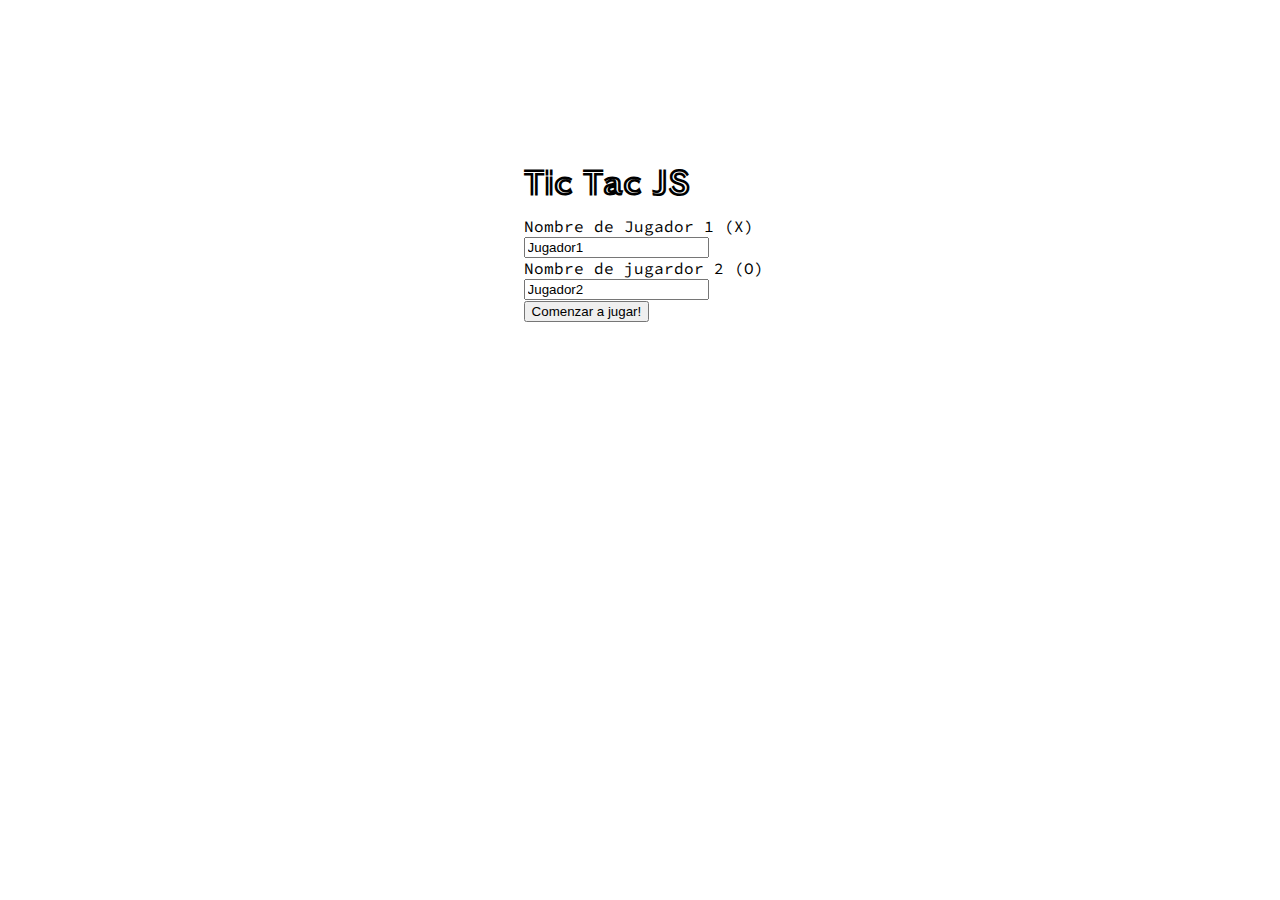
==== index.html @ 42649e6d "modificaciones generales" ====
<!doctype html>
<html lang="en">

<head>
  <meta charset="UTF-8">
  <meta name="viewport"
    content="width=device-width, user-scalable=no, initial-scale=1.0, maximum-scale=1.0, minimum-scale=1.0">
  <meta http-equiv="X-UA-Compatible" content="ie=edge">
  <title>Game: Tic Tac JS</title>
  <link href="https://cdn.jsdelivr.net/npm/bootstrap@5.0.0-beta3/dist/css/bootstrap.min.css" rel="stylesheet"
    integrity="sha384-eOJMYsd53ii+scO/bJGFsiCZc+5NDVN2yr8+0RDqr0Ql0h+rP48ckxlpbzKgwra6" crossorigin="anonymous">
  <script src="https://cdn.jsdelivr.net/npm/bootstrap@5.0.0-beta3/dist/js/bootstrap.bundle.min.js"
    integrity="sha384-JEW9xMcG8R+pH31jmWH6WWP0WintQrMb4s7ZOdauHnUtxwoG2vI5DkLtS3qm9Ekf"
    crossorigin="anonymous"></script>
  <link rel="stylesheet" href="css/index.css">
</head>

<body class="bg-info">
  <div hidden id="cont" class="container">
    <h1>Tic Tac JS</h1>
    <div class="game-container">
      <div class="cell"></div>
      <div class="cell"></div>
      <div class="cell"></div>
      <div class="cell"></div>
      <div class="cell"></div>
      <div class="cell"></div>
      <div class="cell"></div>
      <div class="cell"></div>
      <div class="cell"></div>
    </div>
    <h2 class="game-notification"></h2>
    <button class="game-restart btn btn-outline-dark">Restablecer</button>
  </div>
  
  <div>
    <form class="formu" id="form">
      <h1>Tic Tac JS</h1>
      <div class="mt-5">
        <label for="">Nombre de Jugador 1 (X)</label>
        <input id="player1" class="form-control" type="text" value="Jugador1">
      </div>
      <div class="mt-5">
        <label for="">Nombre de jugardor 2 (O)</label>
        <input id="player2" class="form-control" type="text" value="Jugador2">
      </div>
      <div>
        <p id="warnn" class="hidden"><b>No puedes dejar los campos vacíos crack...</b></p>
      </div>
      <button type="button" class="btn btn-outline-dark m-5" onclick="updateName()">Comenzar a jugar!</button>
    </form>
  </div>
  <script src="js/index.js"></script>
</body>

</html>
---- css/index.css ----
@import url('https://fonts.googleapis.com/css2?family=Source+Code+Pro&family=Train+One&display=swap');
.container {
  text-align: center;
}
.game-notification{
  font-family: 'Source Code Pro', monospace;
}
.game-container {
  display: grid;
  grid-template-columns: repeat(3, auto);
  width: 306px;
  margin: 50px auto;
}

.cell {
  width: 100px;
  height: 100px;
  border-radius: 30px;
  background-color: blanchedalmond;
  box-shadow: 0 0 0 1px #333333;
  border: 1px solid #333333;
  cursor: pointer;
  line-height: 100px;
  font-size: 60px;
}
.hidden{
  display: none;
}
.show{
  display: block;
  color: red;
}
.formu{
  margin-left: 40%;
  margin-top: 10%;
  width: 20%;
  border-radius: 20px;
  padding: 10px;
  font-family: 'Source Code Pro', monospace;
}
.container h1{
  font-family: 'Train One', cursive;
}
.formu h1{
  font-family: 'Train One', cursive;
  margin-bottom: 5%;
}
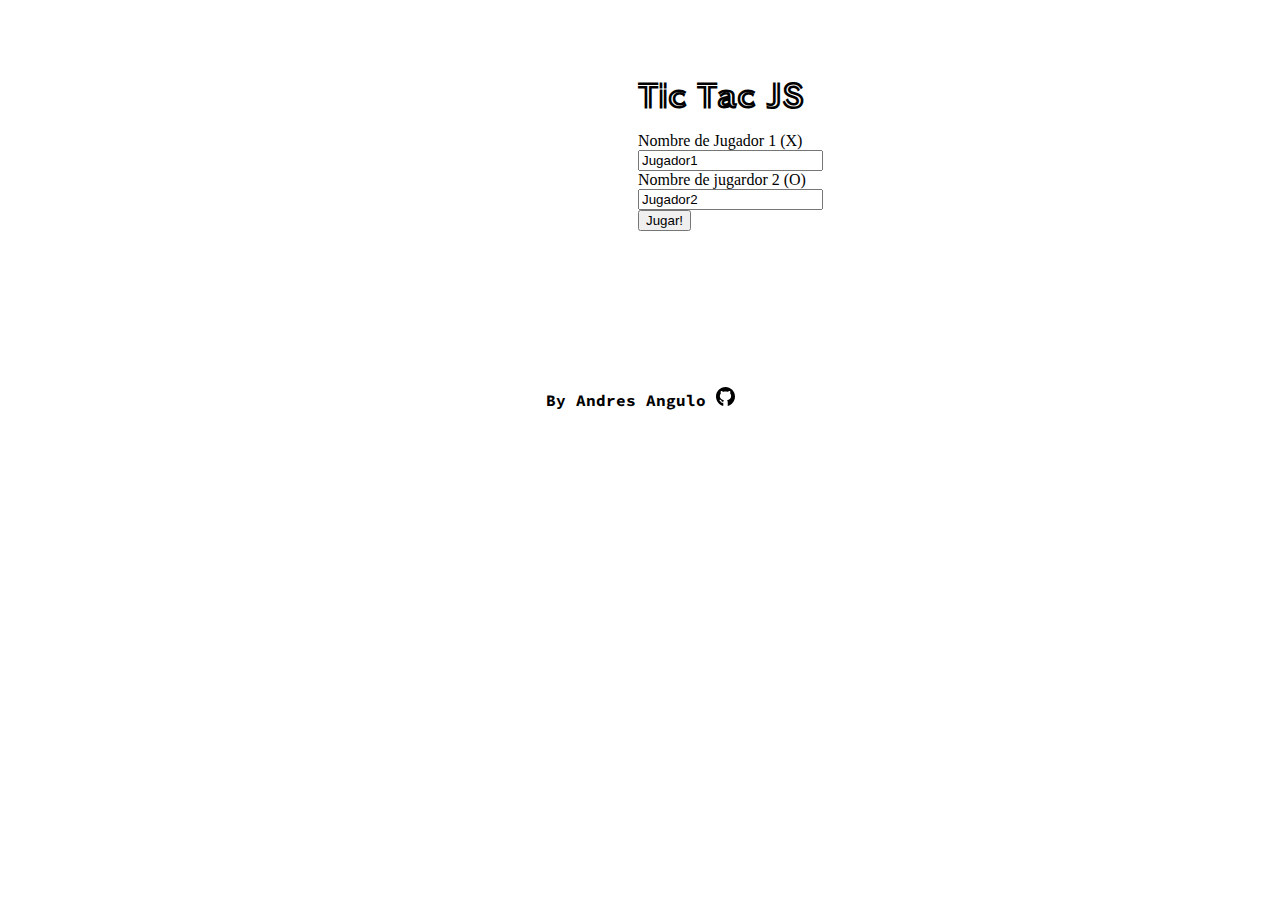
==== commit f29396a2: "otrave" ====
--- a/index.html
+++ b/index.html
@@ -6,16 +6,19 @@
   <meta name="viewport"
     content="width=device-width, user-scalable=no, initial-scale=1.0, maximum-scale=1.0, minimum-scale=1.0">
   <meta http-equiv="X-UA-Compatible" content="ie=edge">
-  <title>Game: Tic Tac JS</title>
+  <title>Tic Tac JS</title>
+  <script defer src="/your-path-to-fontawesome/js/all.js"></script>
   <link href="https://cdn.jsdelivr.net/npm/bootstrap@5.0.0-beta3/dist/css/bootstrap.min.css" rel="stylesheet"
     integrity="sha384-eOJMYsd53ii+scO/bJGFsiCZc+5NDVN2yr8+0RDqr0Ql0h+rP48ckxlpbzKgwra6" crossorigin="anonymous">
   <script src="https://cdn.jsdelivr.net/npm/bootstrap@5.0.0-beta3/dist/js/bootstrap.bundle.min.js"
     integrity="sha384-JEW9xMcG8R+pH31jmWH6WWP0WintQrMb4s7ZOdauHnUtxwoG2vI5DkLtS3qm9Ekf"
     crossorigin="anonymous"></script>
-  <link rel="stylesheet" href="css/index.css">
+  <link rel="stylesheet" href="./css/index.css">
 </head>
 
 <body class="bg-info">
+
+
   <div hidden id="cont" class="container">
     <h1>Tic Tac JS</h1>
     <div class="game-container">
@@ -23,8 +26,7 @@
       <div class="cell"></div>
       <div class="cell"></div>
       <div class="cell"></div>
-      <div class="cell"></div>
-      <div class="cell"></div>
+        <div class="cell"></div>
       <div class="cell"></div>
       <div class="cell"></div>
       <div class="cell"></div>
@@ -32,8 +34,9 @@
     <h2 class="game-notification"></h2>
     <button class="game-restart btn btn-outline-dark">Restablecer</button>
   </div>
-  
-  <div>
+
+  <div class="cont2">
+
     <form class="formu" id="form">
       <h1>Tic Tac JS</h1>
       <div class="mt-5">
@@ -47,10 +50,20 @@
       <div>
         <p id="warnn" class="hidden"><b>No puedes dejar los campos vacíos crack...</b></p>
       </div>
-      <button type="button" class="btn btn-outline-dark m-5" onclick="updateName()">Comenzar a jugar!</button>
+      <button type="button" class="btn btn-outline-dark mt-5 but" onclick="updateName()">Jugar!</button>
     </form>
   </div>
-  <script src="js/index.js"></script>
+  <footer>
+    <div class='copy'>
+      <p><b>By Andres Angulo <a target="_blank" href="https://github.com/AndresHelloWorld"> <svg class="hola"
+              viewBox="0 0 512 512" xmlns="http://www.w3.org/2000/svg">
+              <path
+                d="m256 0c-140.609375 0-256 115.390625-256 256 0 119.988281 84.195312 228.984375 196 256v-84.695312c-11.078125 2.425781-21.273438 2.496093-32.550781-.828126-15.128907-4.464843-27.421875-14.542968-36.546875-29.910156-5.816406-9.8125-16.125-20.453125-26.878906-19.671875l-2.636719-29.882812c23.253906-1.992188 43.371093 14.167969 55.3125 34.230469 5.304687 8.921874 11.410156 14.152343 19.246093 16.464843 7.574219 2.230469 15.707032 1.160157 25.183594-2.1875 2.378906-18.972656 11.070313-26.074219 17.636719-36.074219v-.015624c-66.679687-9.945313-93.253906-45.320313-103.800781-73.242188-13.976563-37.074219-6.476563-83.390625 18.238281-112.660156.480469-.570313 1.347656-2.0625 1.011719-3.105469-11.332032-34.230469 2.476562-62.546875 2.984375-65.550781 13.078125 3.867187 15.203125-3.890625 56.808593 21.386718l7.191407 4.320313c3.007812 1.792969 2.0625.769531 5.070312.542969 17.371094-4.71875 35.683594-7.324219 53.726563-7.558594 18.179687.234375 36.375 2.839844 54.464844 7.75l2.328124.234375c-.203124-.03125.632813-.148437 2.035157-.984375 51.972656-31.480469 50.105469-21.191406 64.042969-25.722656.503906 3.007812 14.128906 31.785156 2.917968 65.582031-1.511718 4.65625 45.058594 47.300781 19.246094 115.753906-10.546875 27.933594-37.117188 63.308594-103.796875 73.253907v.015624c8.546875 13.027344 18.816406 19.957032 18.761719 46.832032v105.722656c111.808594-27.015625 196-136.011719 196-256 .003906-140.609375-115.386719-256-255.996094-256zm0 0" />
+            </svg></a><b /></p>
+    </div>
+  </footer>
+  <script src="./js/index.js"></script>
+
 </body>
 
 </html>--- a/css/index.css
+++ b/css/index.css
@@ -1,4 +1,5 @@
 @import url('https://fonts.googleapis.com/css2?family=Source+Code+Pro&family=Train+One&display=swap');
+
 .container {
   text-align: center;
 }
@@ -30,13 +31,31 @@
   display: block;
   color: red;
 }
+.hola{
+  width: 19px;
+}
+footer {
+  position: relative;
+  margin-top: 105px;
+  height: 40px;
+  padding:5px 0px;
+  clear: both;
+  text-align: center;
+  color: rgb(0, 0, 0);
+  font-family: 'Source Code Pro', monospace;
+}
 .formu{
-  margin-left: 40%;
-  margin-top: 10%;
-  width: 20%;
-  border-radius: 20px;
-  padding: 10px;
-  font-family: 'Source Code Pro', monospace;
+  margin-left: 600%;
+  margin-top: 20%;
+  padding: 30px;
+  width: 300px;
+}
+@media screen and (max-width: 550px) {
+  .formu{
+    margin-left: 0;
+    padding: 30px;
+    width: 300px;
+  }
 }
 .container h1{
   font-family: 'Train One', cursive;
@@ -44,4 +63,8 @@
 .formu h1{
   font-family: 'Train One', cursive;
   margin-bottom: 5%;
+}
+.cont2{
+  width: 60%;
+  max-width: 100px;
 }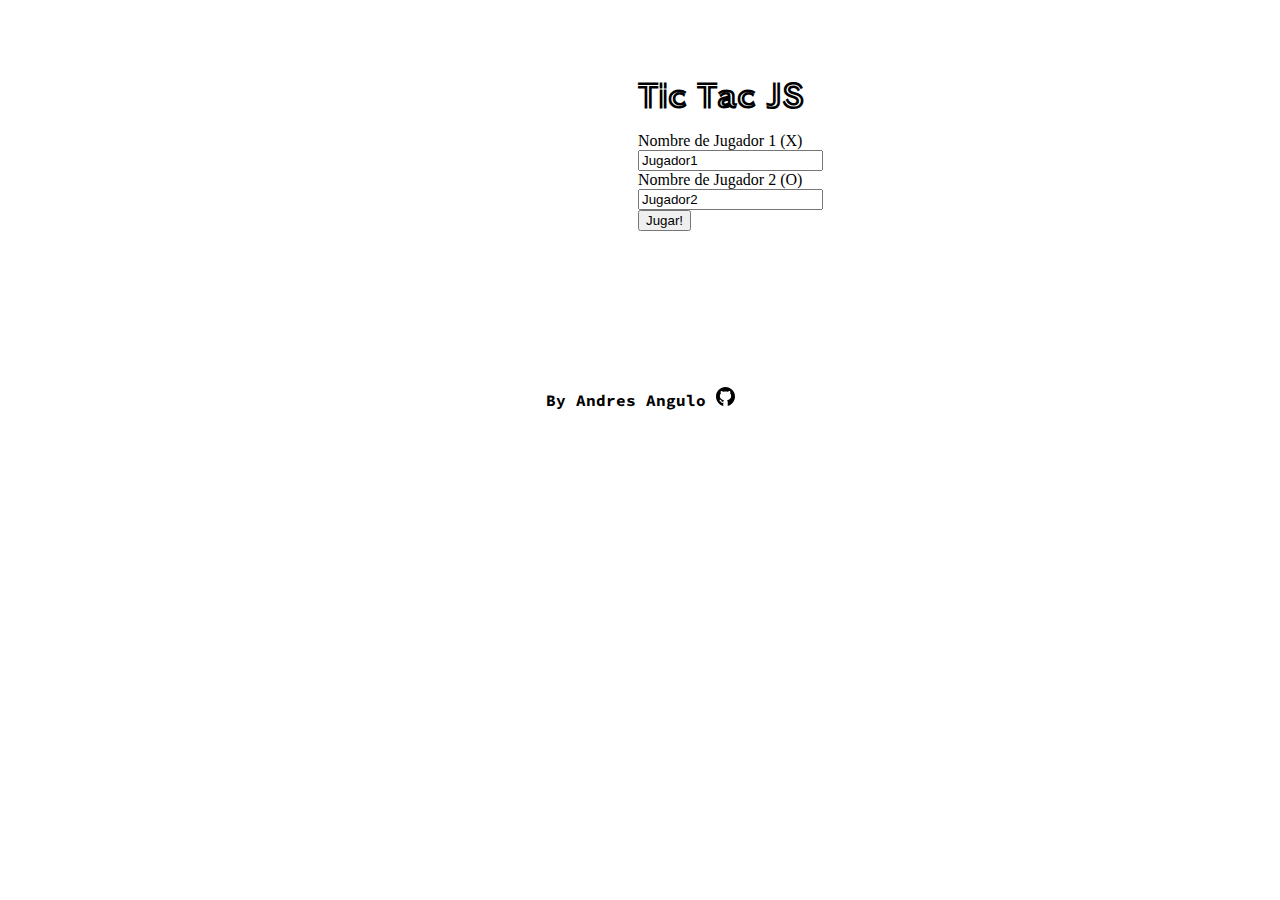
==== commit 2f27f6f4: "Update index.html" ====
--- a/index.html
+++ b/index.html
@@ -26,7 +26,8 @@
       <div class="cell"></div>
       <div class="cell"></div>
       <div class="cell"></div>
-        <div class="cell"></div>
+      <div class="cell"></div>
+      <div class="cell"></div>
       <div class="cell"></div>
       <div class="cell"></div>
       <div class="cell"></div>
@@ -44,7 +45,7 @@
         <input id="player1" class="form-control" type="text" value="Jugador1">
       </div>
       <div class="mt-5">
-        <label for="">Nombre de jugardor 2 (O)</label>
+        <label for="">Nombre de Jugador  2 (O)</label>
         <input id="player2" class="form-control" type="text" value="Jugador2">
       </div>
       <div>
@@ -66,4 +67,4 @@
 
 </body>
 
-</html>+</html>
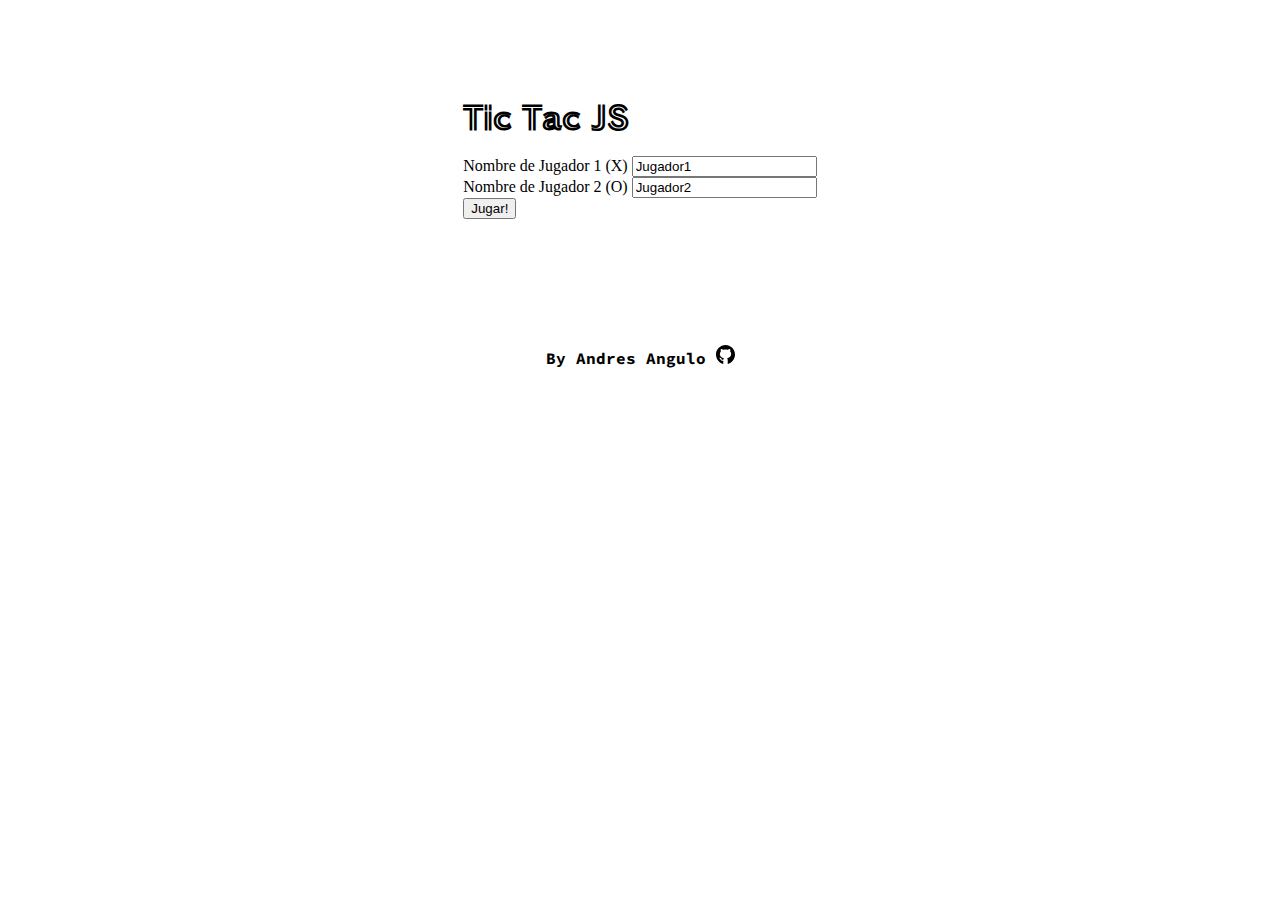
==== commit 761297e3: "Update Form" ====
--- a/index.html
+++ b/index.html
@@ -7,7 +7,7 @@
     content="width=device-width, user-scalable=no, initial-scale=1.0, maximum-scale=1.0, minimum-scale=1.0">
   <meta http-equiv="X-UA-Compatible" content="ie=edge">
   <title>Tic Tac JS</title>
-  <script defer src="/your-path-to-fontawesome/js/all.js"></script>
+  
   <link href="https://cdn.jsdelivr.net/npm/bootstrap@5.0.0-beta3/dist/css/bootstrap.min.css" rel="stylesheet"
     integrity="sha384-eOJMYsd53ii+scO/bJGFsiCZc+5NDVN2yr8+0RDqr0Ql0h+rP48ckxlpbzKgwra6" crossorigin="anonymous">
   <script src="https://cdn.jsdelivr.net/npm/bootstrap@5.0.0-beta3/dist/js/bootstrap.bundle.min.js"
@@ -45,7 +45,7 @@
         <input id="player1" class="form-control" type="text" value="Jugador1">
       </div>
       <div class="mt-5">
-        <label for="">Nombre de Jugador  2 (O)</label>
+        <label for="">Nombre de Jugador 2 (O)</label>
         <input id="player2" class="form-control" type="text" value="Jugador2">
       </div>
       <div>
@@ -64,7 +64,8 @@
     </div>
   </footer>
   <script src="./js/index.js"></script>
+  <script src="./js/Val.js"></script>
 
 </body>
 
-</html>
+</html>--- a/css/index.css
+++ b/css/index.css
@@ -45,10 +45,7 @@
   font-family: 'Source Code Pro', monospace;
 }
 .formu{
-  margin-left: 600%;
-  margin-top: 20%;
-  padding: 30px;
-  width: 300px;
+ margin-top: 5%;
 }
 @media screen and (max-width: 550px) {
   .formu{
@@ -65,6 +62,8 @@
   margin-bottom: 5%;
 }
 .cont2{
-  width: 60%;
-  max-width: 100px;
+  
+  
+   display: flex;
+   justify-content: center;
 }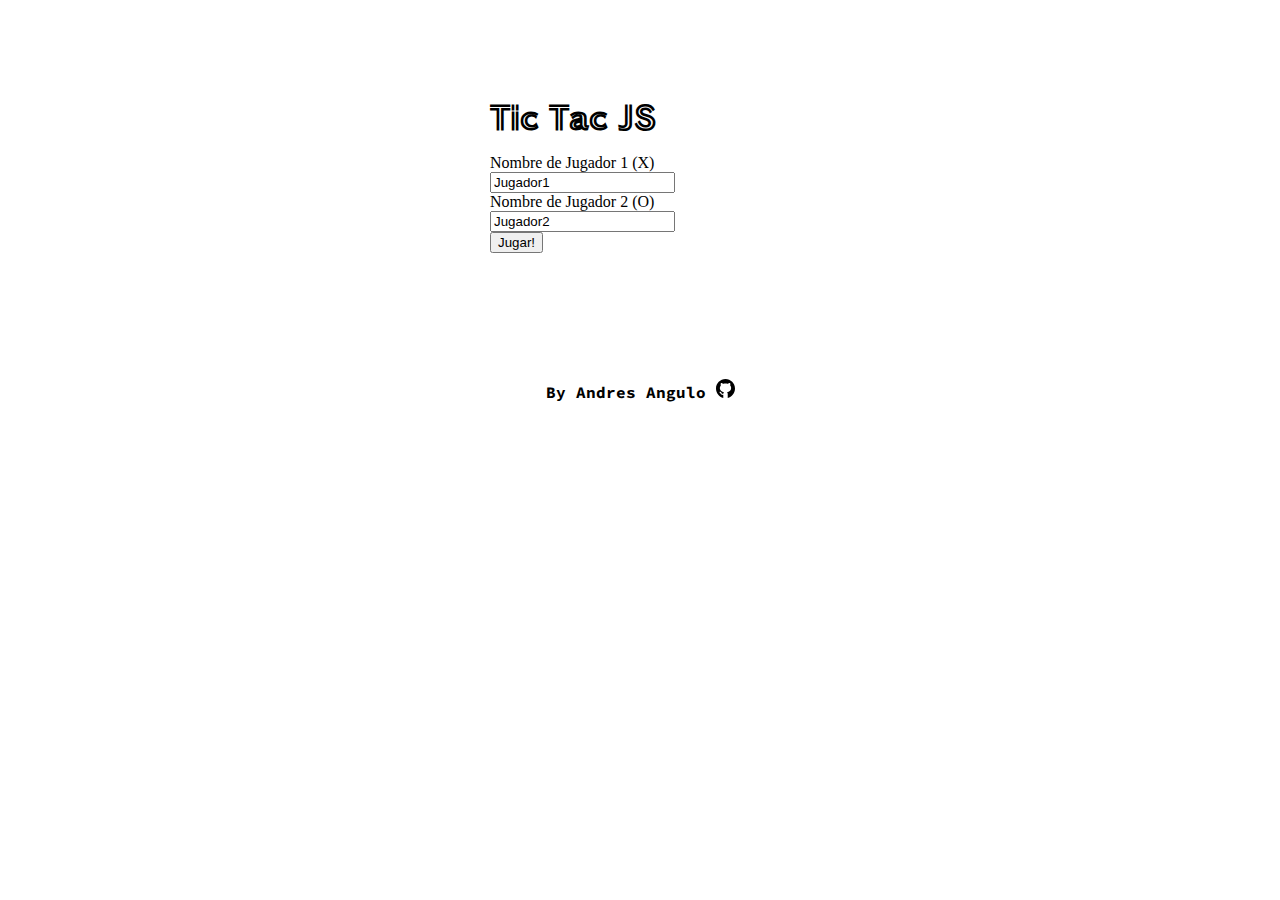
==== commit ce1f1c66: "Valid" ====
--- a/index.html
+++ b/index.html
@@ -7,7 +7,7 @@
     content="width=device-width, user-scalable=no, initial-scale=1.0, maximum-scale=1.0, minimum-scale=1.0">
   <meta http-equiv="X-UA-Compatible" content="ie=edge">
   <title>Tic Tac JS</title>
-  
+  <link rel="icon" href="logo.PNG">
   <link href="https://cdn.jsdelivr.net/npm/bootstrap@5.0.0-beta3/dist/css/bootstrap.min.css" rel="stylesheet"
     integrity="sha384-eOJMYsd53ii+scO/bJGFsiCZc+5NDVN2yr8+0RDqr0Ql0h+rP48ckxlpbzKgwra6" crossorigin="anonymous">
   <script src="https://cdn.jsdelivr.net/npm/bootstrap@5.0.0-beta3/dist/js/bootstrap.bundle.min.js"
@@ -42,11 +42,11 @@
       <h1>Tic Tac JS</h1>
       <div class="mt-5">
         <label for="">Nombre de Jugador 1 (X)</label>
-        <input id="player1" class="form-control" type="text" value="Jugador1">
+        <input id="player1" class="form-control" maxlength="10" type="text" value="Jugador1">
       </div>
       <div class="mt-5">
         <label for="">Nombre de Jugador 2 (O)</label>
-        <input id="player2" class="form-control" type="text" value="Jugador2">
+        <input id="player2" class="form-control" maxlength="10" type="text" value="Jugador2">
       </div>
       <div>
         <p id="warnn" class="hidden"><b>No puedes dejar los campos vacíos crack...</b></p>
@@ -64,8 +64,6 @@
     </div>
   </footer>
   <script src="./js/index.js"></script>
-  <script src="./js/Val.js"></script>
-
 </body>
 
 </html>--- a/css/index.css
+++ b/css/index.css
@@ -46,6 +46,7 @@
 }
 .formu{
  margin-top: 5%;
+ width: 300px;
 }
 @media screen and (max-width: 550px) {
   .formu{
